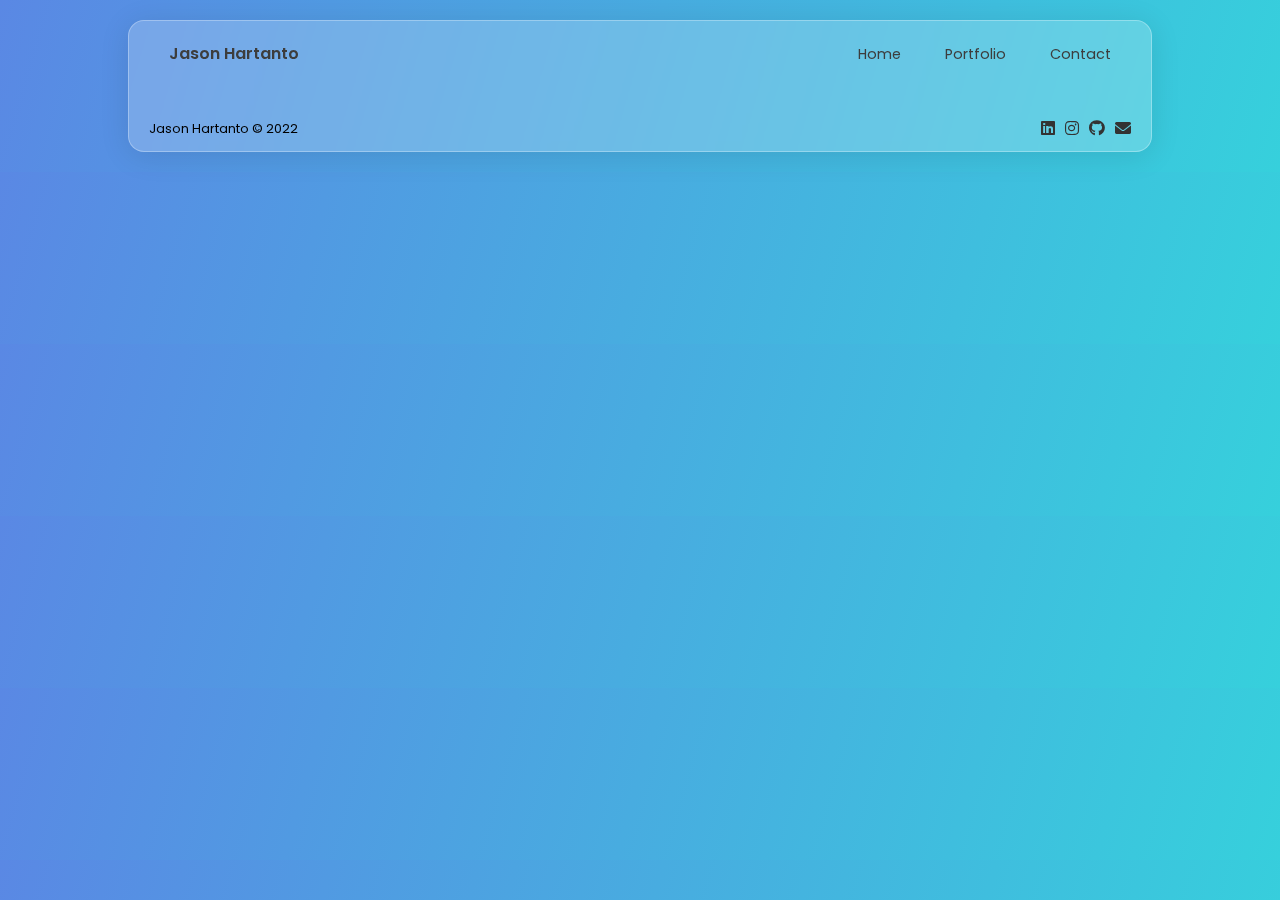
==== contact.html @ c79db3e9 "contact us added not yet done" ====
<!DOCTYPE html>
<html lang="en">
  <head>
    <meta charset="UTF-8" />
    <meta http-equiv="X-UA-Compatible" content="IE=edge" />
    <meta name="viewport" content="width=device-width, initial-scale=1.0" />
    <title>Portfolio - Jason Hartanto</title>
    <link rel="stylesheet" href="style.css" />
    <link
      rel="stylesheet"
      href="https://cdnjs.cloudflare.com/ajax/libs/font-awesome/6.0.0/css/all.min.css"
      integrity="sha512-9usAa10IRO0HhonpyAIVpjrylPvoDwiPUiKdWk5t3PyolY1cOd4DSE0Ga+ri4AuTroPR5aQvXU9xC6qOPnzFeg=="
      crossorigin="anonymous"
      referrerpolicy="no-referrer"
    />
  </head>
  <body>
    <div class="main-card">
      <!-- Navbar -->
      <div class="navbar">
        <div class="left-nav">
          <p>Jason Hartanto</p>
        </div>
        <div class="right-nav">
          <a href="./index.html">Home</a>
          <a href="./portfolio.html">Portfolio</a>
          <a href="./contact.html">Contact</a>
        </div>
      </div>
      <!-- End Navbar -->

      <!-- Footer Section -->
      <div class="footer">
        <p>Jason Hartanto &copy; 2022</p>
        <div class="social-media">
          <a href="https://www.linkedin.com/in/jason-hartanto/"
            ><i class="fa-brands fa-linkedin"></i
          ></a>
          <a href="https://www.instagram.com/jasonhartantoo/"
            ><i class="fa-brands fa-instagram"></i
          ></a>
          <a href="https://github.com/jasonh14"
            ><i class="fa-brands fa-github"></i
          ></a>
          <a href="mailto:jasonhartantoo14@gmail.com"
            ><i class="fa-solid fa-envelope"></i
          ></a>
        </div>
      </div>
      <!-- End Footer -->
    </div>
  </body>
</html>
---- style.css ----
@import url("https://fonts.googleapis.com/css2?family=Poppins:ital,wght@0,100;0,200;0,300;0,400;0,500;0,600;0,700;0,800;0,900;1,100;1,200;1,300;1,400;1,500;1,600;1,700;1,800;1,900&display=swap");

* {
  margin: 0;

  box-sizing: border-box;
}

body {
  font-family: "Poppins", sans-serif;
  background: rgb(54, 208, 220);
  background: linear-gradient(
      286deg,
      rgba(54, 208, 220, 1) 0%,
      rgba(90, 136, 228, 1) 100%
    ),
    fixed;
}

.main-card {
  margin: 20px auto 20px auto;

  width: 80%;
  background: rgba(255, 255, 255, 0.2);
  border-radius: 16px;
  box-shadow: 0 4px 30px rgba(0, 0, 0, 0.1);
  backdrop-filter: blur(5px);

  border: 1px solid rgba(255, 255, 255, 0.3);
}

/* Navbar */
.navbar {
  display: flex;
  justify-content: space-between;
  padding: 20px 40px;
}

.navbar a {
  text-decoration: none;
  color: #3d3d3d;
  font-weight: 400;
  font-size: 0.9rem;
}

.left-nav p {
  color: #3d3d3d;
  font-weight: 600;
}

.right-nav a:not(:last-child) {
  padding-right: 40px;
}
/* End Navbar */

/* About section */
.about-section {
  display: flex;
  padding: 60px 40px;
  justify-content: center;
  align-items: center;
}

.profile-photo-container {
  width: 50%;
}

.description {
  width: 50%;
  padding-right: 40px;
}

.titled {
  font-size: 1rem;
  color: #333333;
}

.description h3 {
  font-size: 2rem;
  color: #333333;
}

.description-text {
  font-size: 0.78rem;
}

.profile-photo img {
  width: 100%;
  border: 1px solid rgba(255, 255, 255, 0.3);
  border-radius: 50%;
  backdrop-filter: blur(5px);

  box-shadow: 0 4px 30px rgba(0, 0, 0, 0.1);
}

.profile-photo {
  max-width: 80%;
  /* margin: auto; */
  float: right;
  padding-right: 40px;
}

.btn {
  padding: 10px 15px;
  margin-top: 10px;
  background: rgba(255, 255, 255, 0.2);
  border-radius: 16px;
  box-shadow: 0 4px 30px rgba(0, 0, 0, 0.1);
  backdrop-filter: blur(5px);
  border: 1px solid rgba(255, 255, 255, 0.3);
  font-weight: 600;
  color: #333333;
}

.portfolio-btn {
  margin-right: 10px;
}

/* End About Section */

/* Education Section */

.education-container h1 {
  text-align: center;
  padding: 20px;
  font-size: 2rem;
  color: #333333;
}

.education-table {
  display: grid;
  grid-template-columns: auto auto;
  padding: 0px 20px;
}

.grid-item {
  /* box-shadow: 0 4px 30px rgba(0, 0, 0, 0.1); */
  backdrop-filter: blur(5px);
  border: 1px solid rgba(255, 255, 255, 0.3);
  padding: 20px;
}

.d-flex {
  display: flex;
  align-items: center;
}

.education-title {
  font-weight: 700;
}

.desc-education {
  font-size: 0.8rem;
}

.grid-item li {
  font-size: 0.8rem;
}
/* End Education Section */

/* Skills Section */
.skills-container h1 {
  margin-top: 30px;
  text-align: center;
  padding: 20px 20px 0 20px;
  font-size: 2rem;
  color: #333333;
}

.list-tech {
  margin-top: 20px;
  display: grid;
  grid-template-columns: repeat(auto-fill, 160px);
  column-gap: 20px;
  row-gap: 20px;
  justify-content: center;
  align-items: center;
  padding: 0 10px;
  font-size: 5rem;
}

.icon-stack {
  box-shadow: 0 4px 30px rgba(0, 0, 0, 0.1);
  backdrop-filter: blur(5px);
  border: 1px solid rgba(255, 255, 255, 0.3);
  padding: 20px 40px;
  border-radius: 16px;
  /* margin: 20px; */

  display: flex;
  flex-direction: column;
  align-items: center;
}

.icon-stack p {
  font-size: 1rem;
  font-weight: 500;
}
/* End Skills Section */

/* Footer section*/
.footer {
  display: flex;
  justify-content: space-between;
  padding: 10px 20px;
  align-items: center;
  margin-top: 20px;
}

.footer p {
  font-size: 0.8rem;
}
.social-media {
  display: flex;
  align-items: center;
}
.social-media a {
  text-decoration: none;
  color: #333333;
  font-size: 1rem;
}

.social-media a:not(:last-child) {
  padding-right: 10px;
}

/* Portfolio Page */
.recent-work h1 {
  margin: 20px;
  text-align: center;
  padding: 20px 20px 0 20px;
  font-size: 2rem;
  color: #333333;
}

.w-100 {
  width: 100%;
}

.recent-work-container {
  display: grid;
  grid-template-columns: repeat(auto-fill, 280px);
  column-gap: 20px;
  row-gap: 20px;
  justify-content: center;
  align-items: center;
  margin-top: 40px;
  margin-bottom: 40px;
}

.recent-work-card {
  box-shadow: 0 4px 30px rgba(0, 0, 0, 0.1);
  backdrop-filter: blur(5px);
  border: 1px solid rgba(255, 255, 255, 0.3);
  padding: 50px 30px;
  border-radius: 16px;
}

.recent-work-card img {
  border-radius: 10px;
}

.work-title {
  margin-top: 10px;
  font-weight: 600;
  font-size: 1rem;
  color: #333333;
}

.work-desc {
  font-size: 0.7rem;
  color: #3d3d3d;
}

.btn {
  cursor: pointer;
}
/* End Portfolio Page */

/* Eventide Page */
.eventide-page {
  padding: 20px;
}

.eventide-img img {
  border-radius: 25px;
}

.eventide-title {
  font-size: 1.6rem;
  font-weight: 600;
  margin-top: 20px;
  color: #252525;
}

.eventide-page p {
  font-size: 0.8rem;
  color: #333333;
}

.detail-project {
  margin-top: 10px;
}

.detail-project a {
  text-decoration: none;
  color: #060458;
}
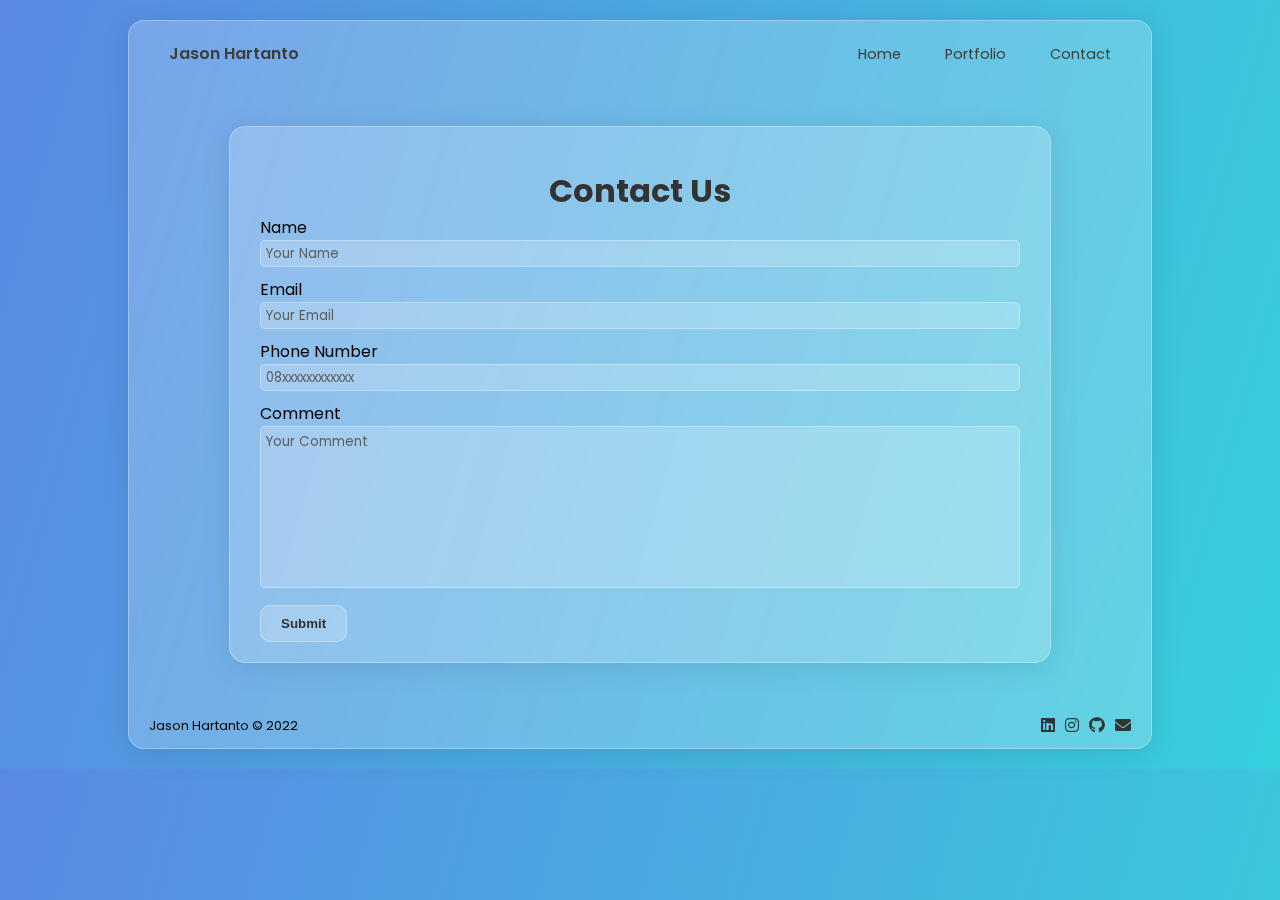
==== commit 6c39e699: "add contact form" ====
--- a/contact.html
+++ b/contact.html
@@ -29,6 +29,42 @@
       </div>
       <!-- End Navbar -->
 
+      <!-- Form Section -->
+      <form class="form-container" action="">
+        <h1>Contact Us</h1>
+        <label for="">Name</label>
+        <input id="name-form" required placeholder="Your Name" type="text" />
+
+        <label for="">Email</label>
+        <input id="email-form" required placeholder="Your Email" type="email" />
+
+        <label for="">Phone Number</label>
+        <input
+          id="phone-form"
+          type="tel"
+          pattern="08[0-9]{1,12}"
+          required
+          placeholder="08xxxxxxxxxxxx"
+          maxlength="14"
+          title="Input should start with 08 and have maximum 14 digits"
+        />
+
+        <label for="">Comment</label>
+        <textarea
+          id="comment-form"
+          class="text-area"
+          name=""
+          id=""
+          cols="100"
+          rows="10"
+          placeholder="Your Comment"
+        ></textarea>
+
+        <input class="submit-btn" type="submit" value="Submit" />
+      </form>
+
+      <!-- End Form -->
+
       <!-- Footer Section -->
       <div class="footer">
         <p>Jason Hartanto &copy; 2022</p>
--- a/style.css
+++ b/style.css
@@ -306,3 +306,69 @@
   text-decoration: none;
   color: #060458;
 }
+
+/* Contact Us Form */
+.form-container {
+  margin: 40px 100px;
+  box-shadow: 0 4px 30px rgba(0, 0, 0, 0.1);
+  backdrop-filter: blur(5px);
+  border: 1px solid rgba(255, 255, 255, 0.3);
+  padding: 20px 30px;
+  border-radius: 16px;
+}
+
+.form-container h1 {
+  text-align: center;
+  padding: 20px 20px 0 20px;
+  font-size: 2rem;
+  color: #333333;
+}
+
+.form-container label,
+input {
+  display: block;
+}
+
+.form-container input:not(:last-child) {
+  width: 100%;
+  border: 1px solid rgba(255, 255, 255, 0.3);
+  border-radius: 5px;
+  padding: 5px;
+  backdrop-filter: blur(5px);
+  background: rgba(255, 255, 255, 0.2);
+  margin-bottom: 10px;
+}
+
+.submit-btn {
+  border: 1px solid rgba(255, 255, 255, 0.3);
+  border-radius: 10px;
+  padding: 5px;
+  backdrop-filter: blur(5px);
+  background: rgba(255, 255, 255, 0.2);
+  padding: 10px 20px;
+  margin-top: 10px;
+  color: #333333;
+  font-weight: 600;
+  cursor: pointer;
+}
+
+.text-area {
+  resize: none;
+  width: 100%;
+  border: 1px solid rgba(255, 255, 255, 0.3);
+  border-radius: 5px;
+  padding: 5px;
+  backdrop-filter: blur(5px);
+  background: rgba(255, 255, 255, 0.2);
+}
+
+::placeholder {
+  color: #5e5e5e;
+  font-weight: 400;
+  font-family: "Poppins", sans-serif;
+}
+
+input:focus,
+textarea:focus {
+  outline: none;
+}
